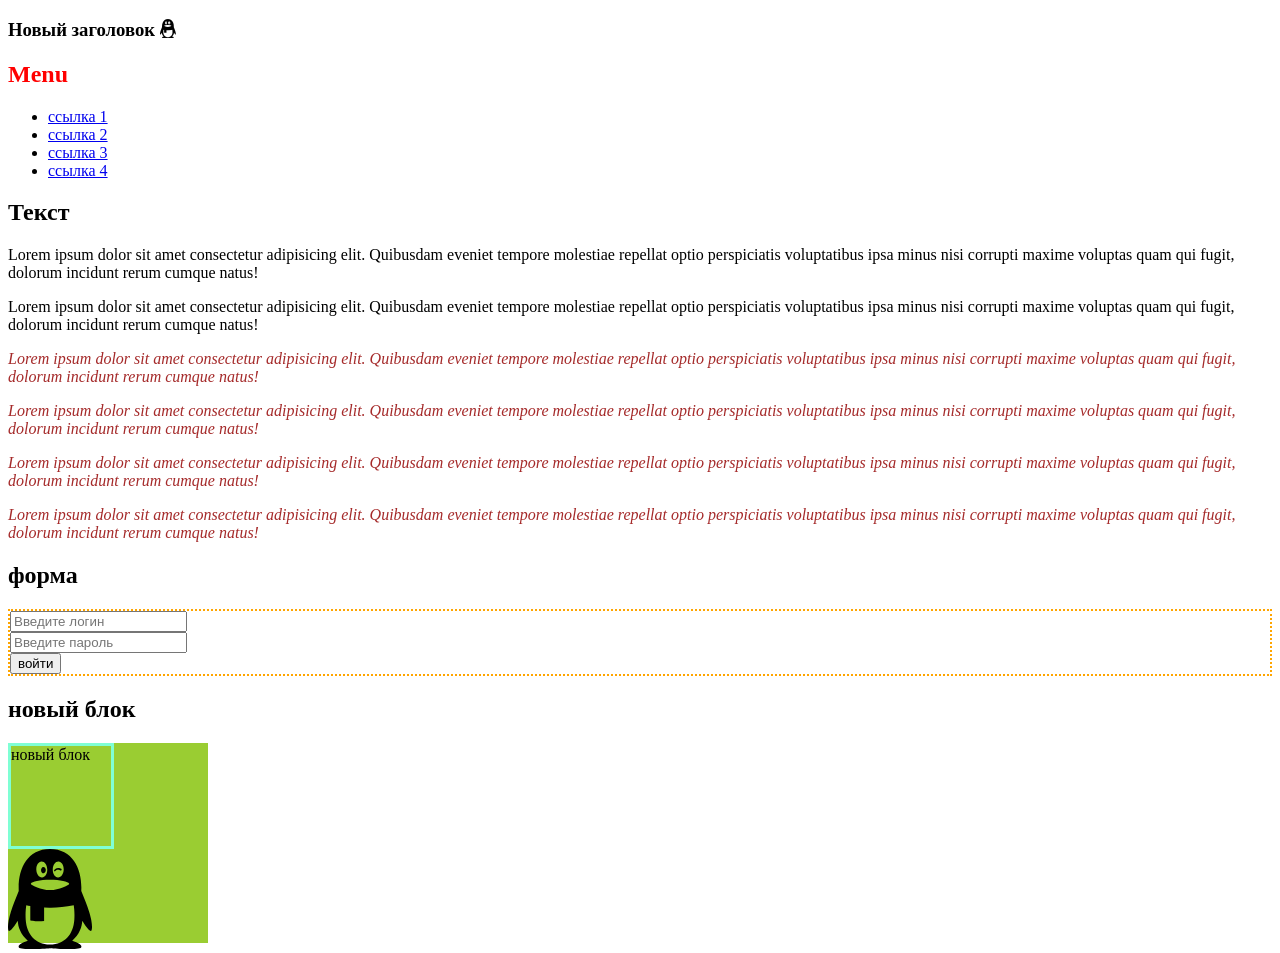
==== index.html @ c7919726 "dom js" ====
<!DOCTYPE html>
<html lang="ru">

<head>
    <meta charset="UTF-8">
    <meta name="viewport" content="width=device-width, initial-scale=1.0">
    <title>DOM-js</title>
    <link rel="stylesheet" href="https://cdn.jsdelivr.net/npm/bootstrap-icons@1.13.1/font/bootstrap-icons.min.css">
    <link rel="stylesheet" href="css/style.css">
    <script defer src="js/script.js"></script>
</head>

<body>
    <h1 id="title">
        Основы Document Object Model
    </h1>
    <h2>Menu</h2>
    <ul>
        <li><a href="#">ссылка 1</a></li>
        <li><a href="#">ссылка 2</a></li>
        <li><a href="#">ссылка 3</a></li>
        <li><a href="#">ссылка 4</a></li>
    </ul>
    <h2>Текст</h2>
    <div>
        <p class="text">
            Lorem ipsum dolor sit amet consectetur adipisicing elit. Quibusdam eveniet tempore molestiae repellat optio
            perspiciatis voluptatibus ipsa minus nisi corrupti maxime voluptas quam qui fugit, dolorum incidunt rerum
            cumque natus!
        </p>
        <p class="text">
            Lorem ipsum dolor sit amet consectetur adipisicing elit. Quibusdam eveniet tempore molestiae repellat optio
            perspiciatis voluptatibus ipsa minus nisi corrupti maxime voluptas quam qui fugit, dolorum incidunt rerum
            cumque natus!
        </p>
        <p>
            Lorem ipsum dolor sit amet consectetur adipisicing elit. Quibusdam eveniet tempore molestiae repellat optio
            perspiciatis voluptatibus ipsa minus nisi corrupti maxime voluptas quam qui fugit, dolorum incidunt rerum
            cumque natus!
        </p>
        <p>
            Lorem ipsum dolor sit amet consectetur adipisicing elit. Quibusdam eveniet tempore molestiae repellat optio
            perspiciatis voluptatibus ipsa minus nisi corrupti maxime voluptas quam qui fugit, dolorum incidunt rerum
            cumque natus!
        </p>
        <p class="content">
            Lorem ipsum dolor sit amet consectetur adipisicing elit. Quibusdam eveniet tempore molestiae repellat optio
            perspiciatis voluptatibus ipsa minus nisi corrupti maxime voluptas quam qui fugit, dolorum incidunt rerum
            cumque natus!
        </p>
        <p class="content">
            Lorem ipsum dolor sit amet consectetur adipisicing elit. Quibusdam eveniet tempore molestiae repellat optio
            perspiciatis voluptatibus ipsa minus nisi corrupti maxime voluptas quam qui fugit, dolorum incidunt rerum
            cumque natus!
        </p>

    </div>
    <h2>форма</h2>
    <form id="form-auth" action="">
        <input type="text" name="login" id="login" placeholder="Введите логин"><br>
        <input type="password" name="pass" id="pass" placeholder="Введите пароль"><br>
        <input type="submit" value="войти"><br>
    </form>
    <h2>новый блок</h2>
    <div class="container"></div>
</body>

</html>
---- css/style.css ----
.big{
    font-size: 48px;
}
.red{
    color: red;
}
.block{
    width: 100px;
    height: 100px;
    border: 3px solid aquamarine;
}
.text{
    font-style: italic;
    color: brown;
}
.container{
    width: 200px;
    height: 200px;
    background: yellowgreen;
}
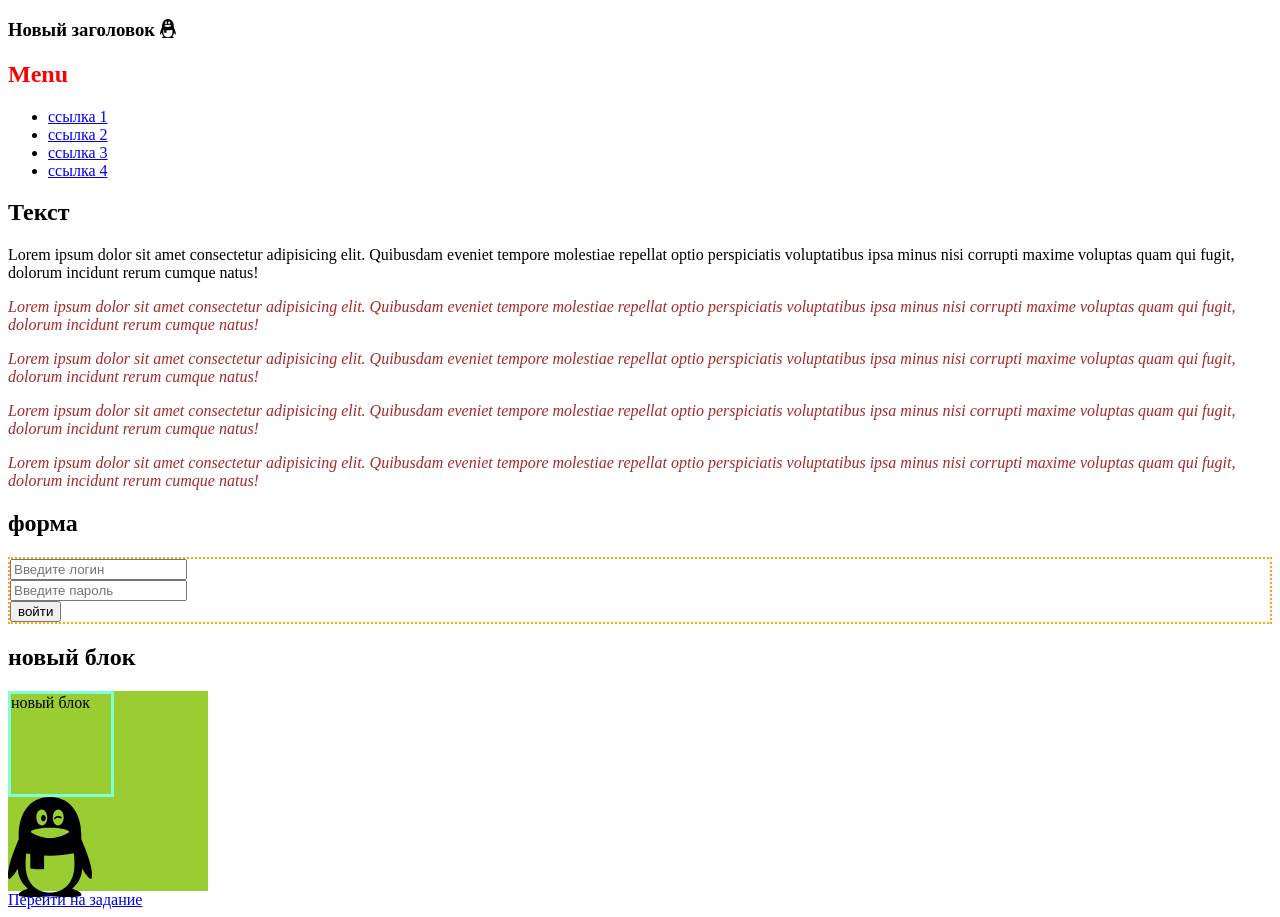
==== commit a0435806: "prepare for task" ====
--- a/index.html
+++ b/index.html
@@ -63,6 +63,8 @@
     </form>
     <h2>новый блок</h2>
     <div class="container"></div>
+
+    <a href="task.html">Перейти на задание</a>
 </body>
 
 </html>
